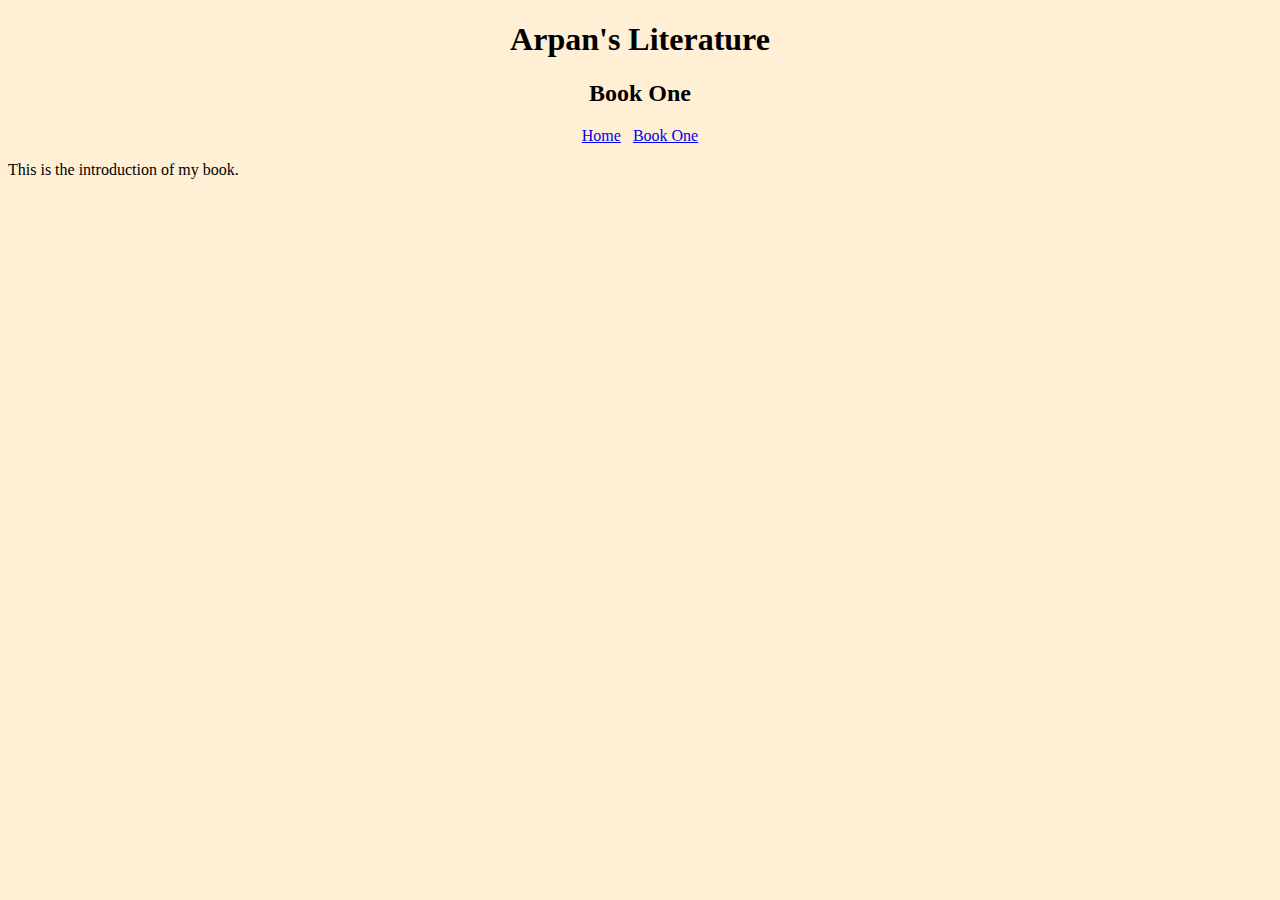
==== bookone.html @ 94a7a9f5 "beginnings" ====
<!DOCTYPE html>
<html lang = "en">
<head>
	<meta charset = "utf-8">
	<title>Arpan's Literature: Book One</title>
	<link rel = "stylesheet" href = "arpanpatel.css">
</head>
<body>
	<header>
		<h1>Arpan's Literature</h1>
		<h2>Book One</h2>
	</header>
	
	<nav>
		<a href = "index.html">Home</a> &nbsp; <a href = "bookone.html">Book One</a>
	</nav>
	
	<p>
		This is the introduction of my book.
	</p>
	
</body>
</html>
---- arpanpatel.css ----
body {background-color: PapayaWhip}
h1 {font-family: Georgia, serif; text-align: center}
h2 {font-family: Georgia, serif; text-align: center}
nav {text-align: center}
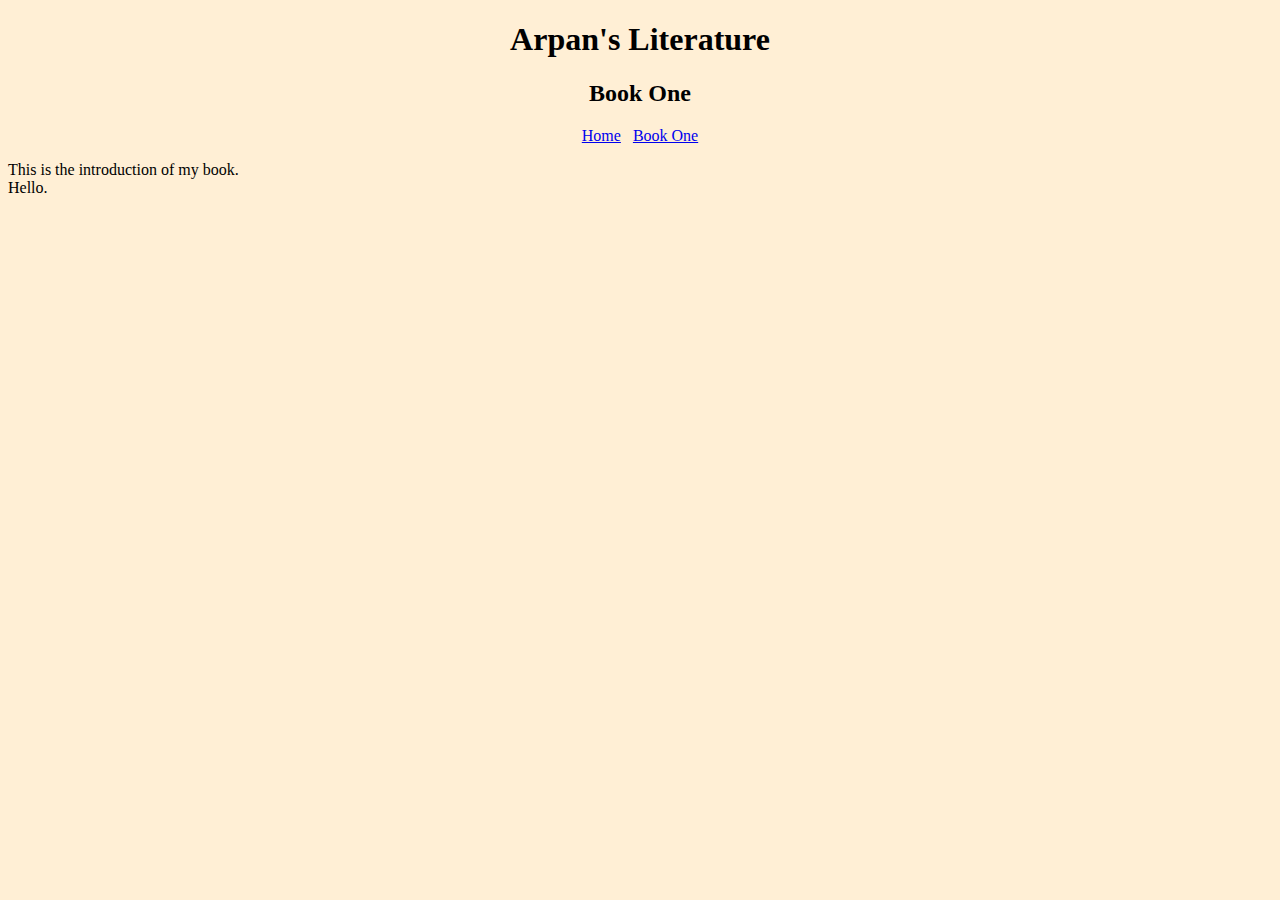
==== commit 9e839589: "fug ben" ====
--- a/bookone.html
+++ b/bookone.html
@@ -16,7 +16,8 @@
 	</nav>
 	
 	<p>
-		This is the introduction of my book.
+		This is the introduction of my book.<br>
+		Hello.
 	</p>
 	
 </body>
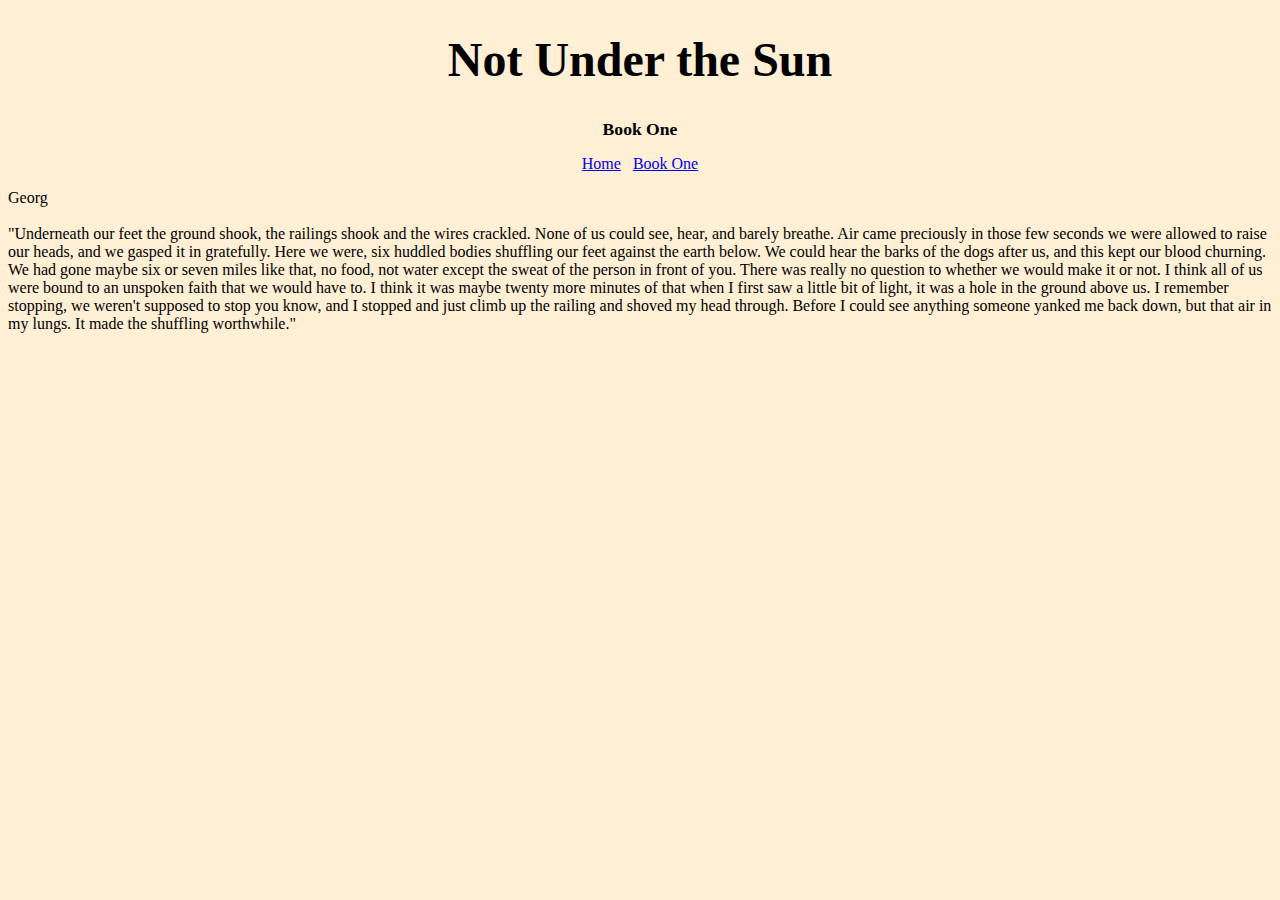
==== commit 42a5a25e: "hoe" ====
--- a/bookone.html
+++ b/bookone.html
@@ -2,12 +2,12 @@
 <html lang = "en">
 <head>
 	<meta charset = "utf-8">
-	<title>Arpan's Literature: Book One</title>
+	<title>Not Under the Sun: Book One</title>
 	<link rel = "stylesheet" href = "arpanpatel.css">
 </head>
 <body>
 	<header>
-		<h1>Arpan's Literature</h1>
+		<h1>Not Under the Sun</h1>
 		<h2>Book One</h2>
 	</header>
 	
@@ -16,8 +16,16 @@
 	</nav>
 	
 	<p>
-		This is the introduction of my book.<br>
-		Hello.
+		Georg<br><br>
+		"Underneath our feet the ground shook, the railings shook and the wires crackled. None of us could see, hear, and barely breathe. 
+		Air came preciously in those few seconds we were allowed to raise our heads, and we gasped it in gratefully. 
+		Here we were, six huddled bodies shuffling our feet against the earth below.  We could hear the barks of the dogs after us, 
+		and this kept our blood churning. We had gone maybe six or seven miles like that, no food, not water except the sweat of the person 
+		in front of you. There was really no question to whether we would make it or not. I think all of us were bound to an unspoken faith 
+		that we would have to. I think it was maybe twenty more minutes of that when I first saw a little bit of light, it was a hole 
+		in the ground above us. I remember stopping, we weren't supposed to stop you know, and I stopped and just climb up the railing 
+		and shoved my head through. Before I could see anything someone yanked me back down, but that air in my lungs. 
+		It made the shuffling worthwhile."
 	</p>
 	
 </body>
--- a/arpanpatel.css
+++ b/arpanpatel.css
@@ -1,4 +1,5 @@
 body {background-color: PapayaWhip}
-h1 {font-family: Georgia, serif; text-align: center}
-h2 {font-family: Georgia, serif; text-align: center}
-nav {text-align: center}+h1 {font-family: Georgia, serif; text-align: center; font-size: 300%}
+h2 {font-family: Georgia, serif; text-align: center; font-size: 110%}
+nav {text-align: center}
+p {font-size: 100%}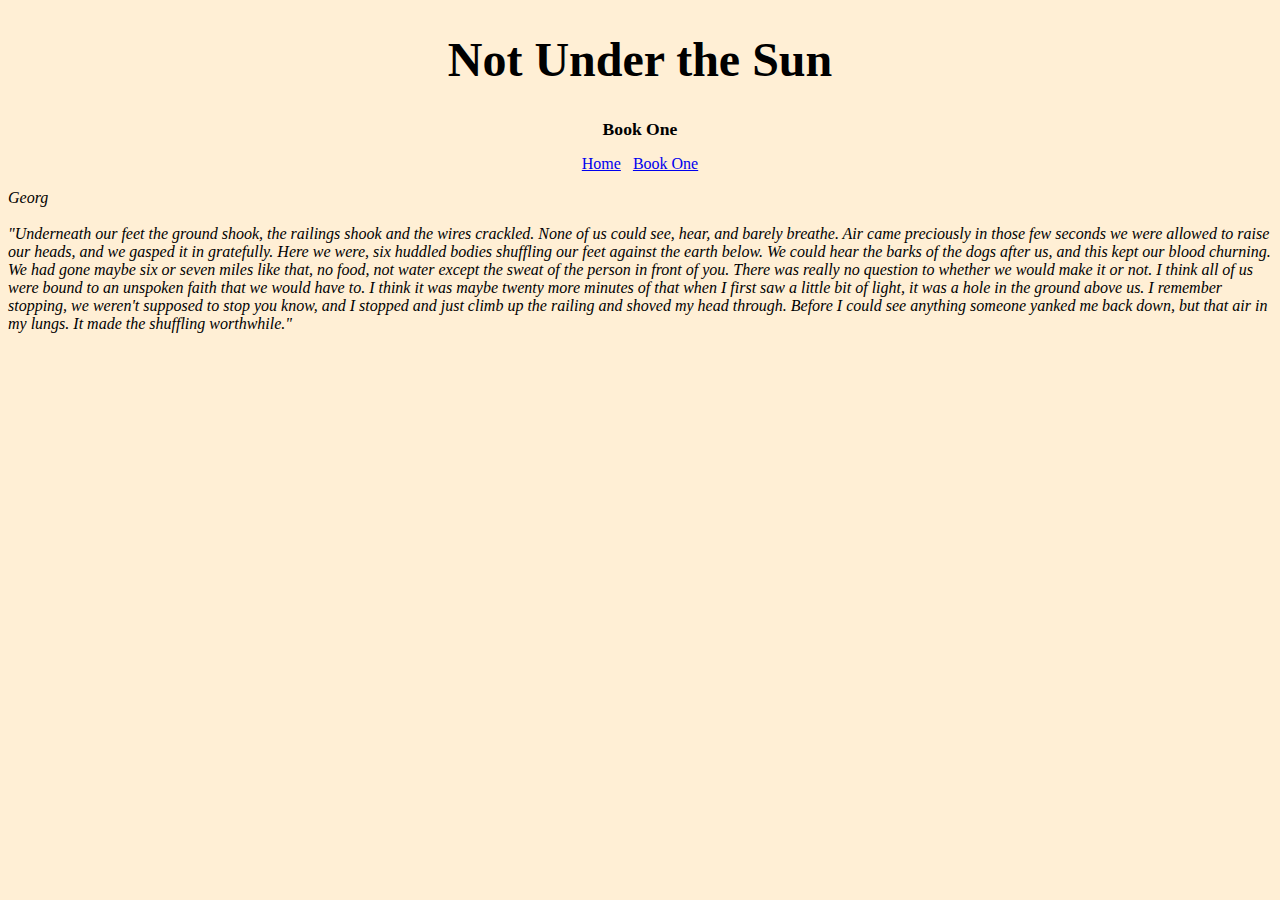
==== commit 96b5678a: "edit" ====
--- a/bookone.html
+++ b/bookone.html
@@ -15,7 +15,7 @@
 		<a href = "index.html">Home</a> &nbsp; <a href = "bookone.html">Book One</a>
 	</nav>
 	
-	<p>
+	<p><i>
 		Georg<br><br>
 		"Underneath our feet the ground shook, the railings shook and the wires crackled. None of us could see, hear, and barely breathe. 
 		Air came preciously in those few seconds we were allowed to raise our heads, and we gasped it in gratefully. 
@@ -26,7 +26,7 @@
 		in the ground above us. I remember stopping, we weren't supposed to stop you know, and I stopped and just climb up the railing 
 		and shoved my head through. Before I could see anything someone yanked me back down, but that air in my lungs. 
 		It made the shuffling worthwhile."
-	</p>
+	</i></p>
 	
 </body>
 </html>
